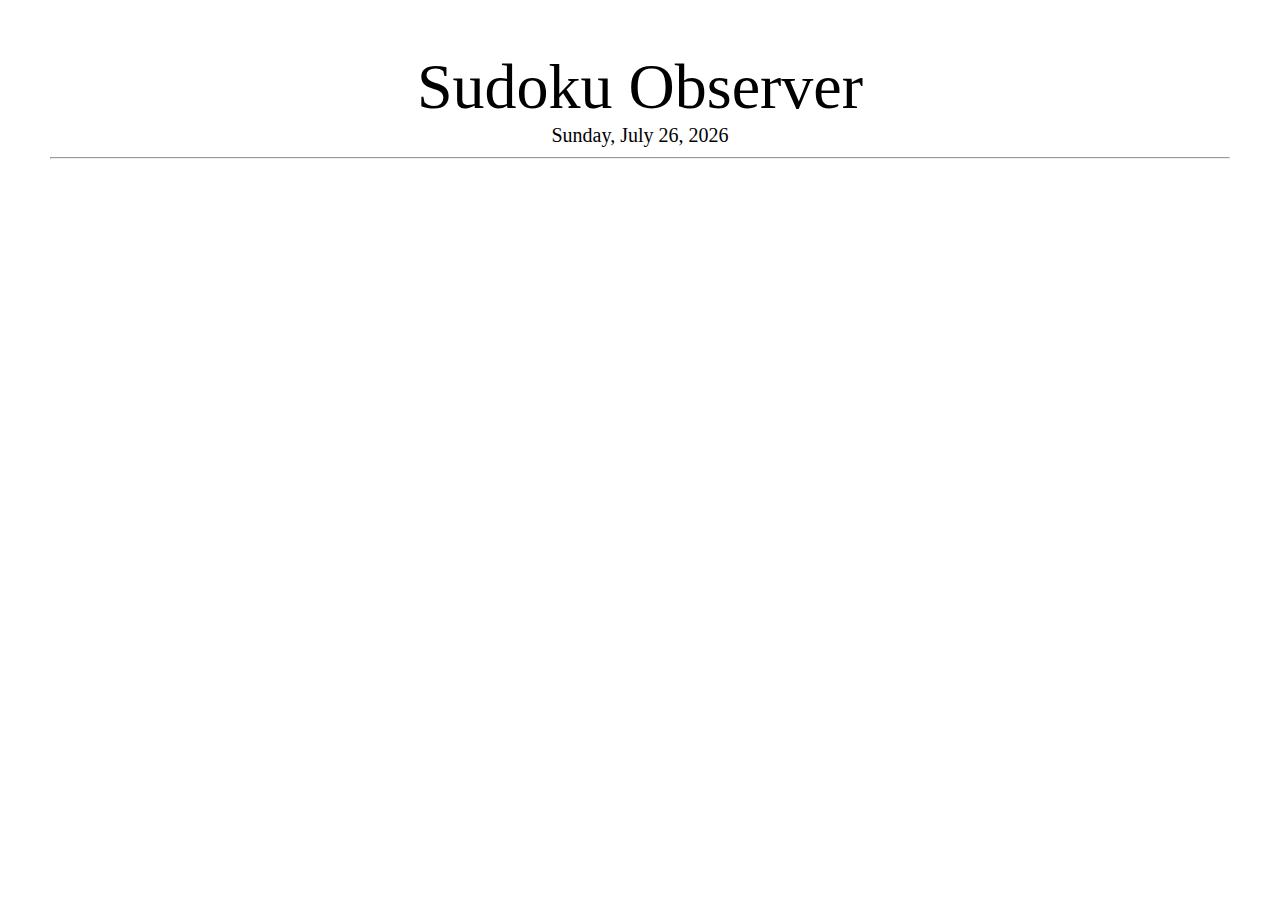
==== temp/index.html @ 9e374a6e "adding temp dir" ====
<html>
  <title></title>
  <head>
    <link href="index.css" rel="stylesheet"></link>
  </head>
  </style>
<body>
  <hd>Sudoku Observer</hd>
  <br>
  <a id="date">date</a>
  <hr>
    <script>
    var monthNames = ["January", "February", "March", "April", "May", "June", "July", "August", "September", "October", "November", "December"]
    var weekday = ["Sunday", "Monday", "Tuesday", "Wednesday", "Thursday", "Friday", "Saturday"]
    var date = new Date()
    var day = date.getDate()
    var dayOfWeek = date.getDay()
    var monthIndex = date.getMonth()
    var year = date.getFullYear()
    document.getElementById("date").innerText = weekday[dayOfWeek] + ", " + monthNames[monthIndex] + " " + day + ", " + year
    </script>
</body>
</html>
---- temp/index.css ----
body,button {
    margin: 50px 50px;
    font-family: 'Avenir';
    font-size: 20px;
    font-weight: lighter;
    text-align: center;   
}

hd{
    font-family: 'Impact';
    font-size: 64px;
}
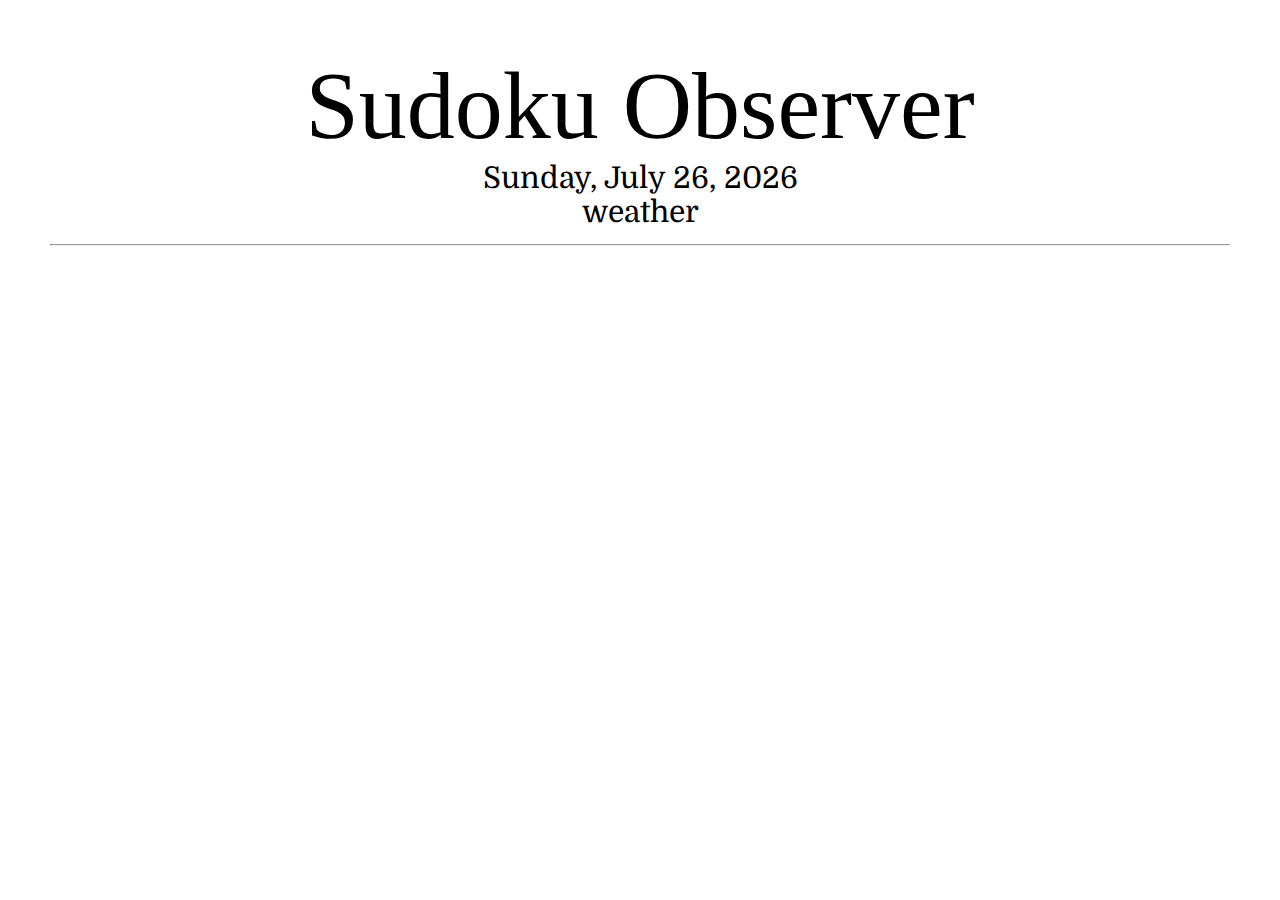
==== commit 27953a7e: "Porting all the changes from the original (Su-Sa/sudoku-interactive) repository." ====
--- a/temp/index.html
+++ b/temp/index.html
@@ -1,23 +1,39 @@
 <html>
   <title></title>
   <head>
+ 	<link href='http://fonts.googleapis.com/css?family=Domine' rel='stylesheet' type='text/css'>
     <link href="index.css" rel="stylesheet"></link>
+    <script>
+    function init() {
+	    var monthNames = ["January", "February", "March", "April", "May", "June", "July", "August", "September", "October", "November", "December"]
+	    var weekday = ["Sunday", "Monday", "Tuesday", "Wednesday", "Thursday", "Friday", "Saturday"]
+	    var date = new Date()
+	    var day = date.getDate()
+	    var dayOfWeek = date.getDay()
+	    var monthIndex = date.getMonth()
+	    var year = date.getFullYear()
+	    document.getElementById("date").innerHTML = weekday[dayOfWeek] + ", " + monthNames[monthIndex] + " " + day + ", " + year
+	    
+	  	var weatherReq = new XMLHttpRequest();
+	  	weatherReq.onreadystatechange = function() {
+	  		if (weatherReq.readyState == 4 && weatherReq.status == 200) {
+	  			var weatherData = JSON.parse(weatherReq.responseText);
+	  			document.getElementById("weather").innerHTML = weatherData.name + ": " + Math.round(weatherData.main.temp).toString()
+	  				+ " &ordmF, " + weatherData.weather[0].description;
+	  		}
+	  	}
+	  	weatherReq.open("GET", "http://api.openweathermap.org/data/2.5/weather?id=5368361&units=imperial&APPID=ed983b84a08037619de69f26990568e5", true);
+	  	weatherReq.send();
+    }
+    </script>
   </head>
   </style>
-<body>
+<body onload="init()">
   <hd>Sudoku Observer</hd>
   <br>
   <a id="date">date</a>
+  <br>
+  <a id="weather">weather</a>
   <hr>
-    <script>
-    var monthNames = ["January", "February", "March", "April", "May", "June", "July", "August", "September", "October", "November", "December"]
-    var weekday = ["Sunday", "Monday", "Tuesday", "Wednesday", "Thursday", "Friday", "Saturday"]
-    var date = new Date()
-    var day = date.getDate()
-    var dayOfWeek = date.getDay()
-    var monthIndex = date.getMonth()
-    var year = date.getFullYear()
-    document.getElementById("date").innerText = weekday[dayOfWeek] + ", " + monthNames[monthIndex] + " " + day + ", " + year
-    </script>
 </body>
 </html>
--- a/temp/index.css
+++ b/temp/index.css
@@ -1,13 +1,13 @@
 body,button {
     margin: 50px 50px;
-    font-family: 'Avenir';
-    font-size: 20px;
+    font-family: 'Domine', serif;
+    font-size: 30px;
     font-weight: lighter;
     text-align: center;   
 }
 
 hd{
     font-family: 'Impact';
-    font-size: 64px;
+    font-size: 96px;
 }
 
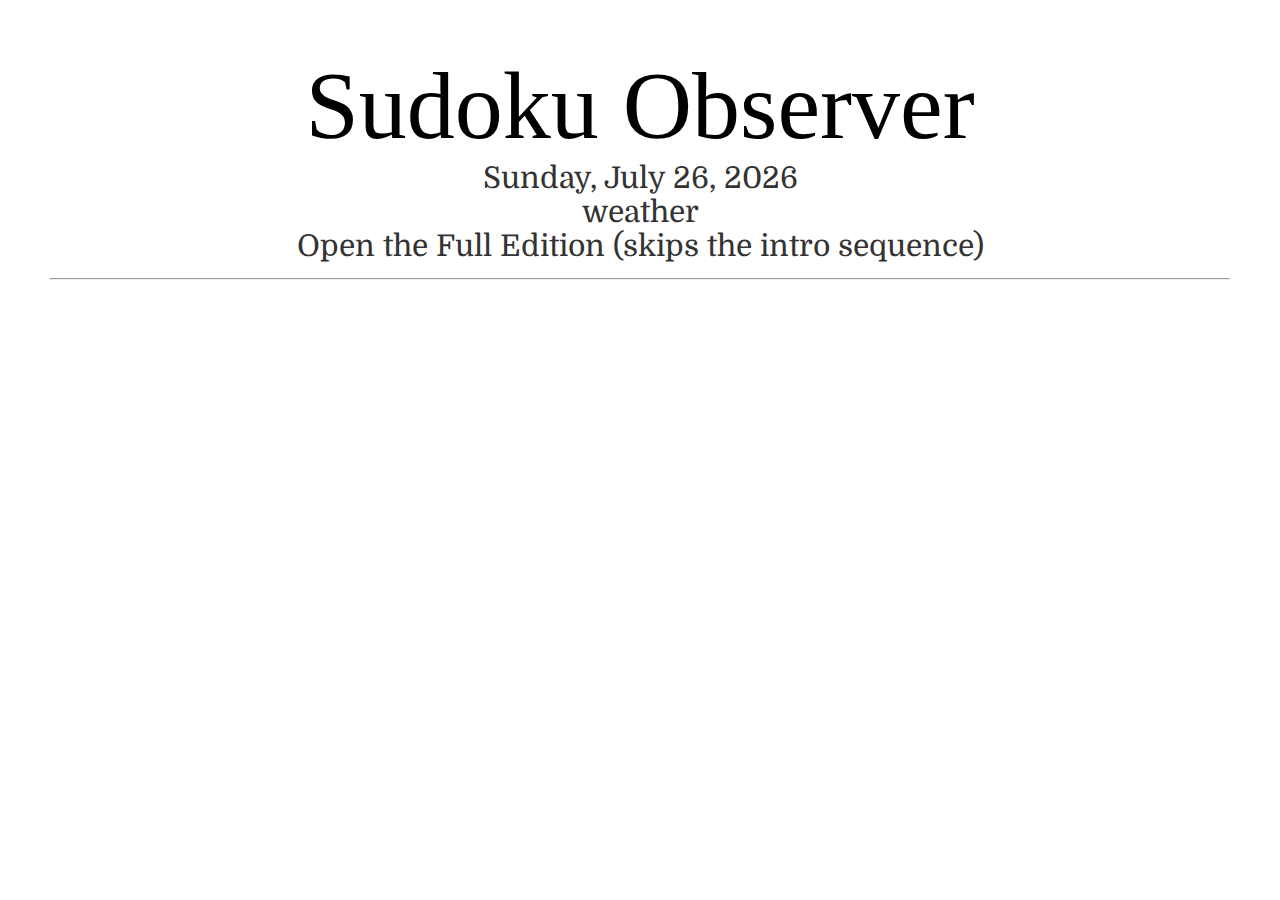
==== commit d6d36001: "Responding to feedback: puzzles don't disappear, paper can be unlocked from start, added images, arr" ====
--- a/temp/index.html
+++ b/temp/index.html
@@ -22,7 +22,10 @@
 	  				+ " &ordmF, " + weatherData.weather[0].description;
 	  		}
 	  	}
-	  	weatherReq.open("GET", "http://api.openweathermap.org/data/2.5/weather?id=5368361&units=imperial&APPID=ed983b84a08037619de69f26990568e5", true);
+	  	
+	  	var locations = ["5128581", "5368361", "4887398", "4699066", "4560349", "5308655", "4726206", "5391811", "4684888", "5392171", "4116315", "4259418", "5391959"];
+	  	var locstr = locations[Math.floor(Math.random() * locations.length)];
+	  	weatherReq.open("GET", "http://api.openweathermap.org/data/2.5/weather?id=" + locstr + "&units=imperial&APPID=ed983b84a08037619de69f26990568e5", true);
 	  	weatherReq.send();
     }
     </script>
@@ -34,6 +37,8 @@
   <a id="date">date</a>
   <br>
   <a id="weather">weather</a>
+  <br>
+  <a onclick="window.UNLOCKED = true">Open the Full Edition (skips the intro sequence)</a>
   <hr>
 </body>
 </html>
--- a/temp/index.css
+++ b/temp/index.css
@@ -11,3 +11,12 @@
     font-size: 96px;
 }
 
+a{
+	color: #333;
+	text-decoration: none;
+	transition: color 0.3s;
+}
+a:hover{
+	color: #990000;
+	text-decoration: none;
+}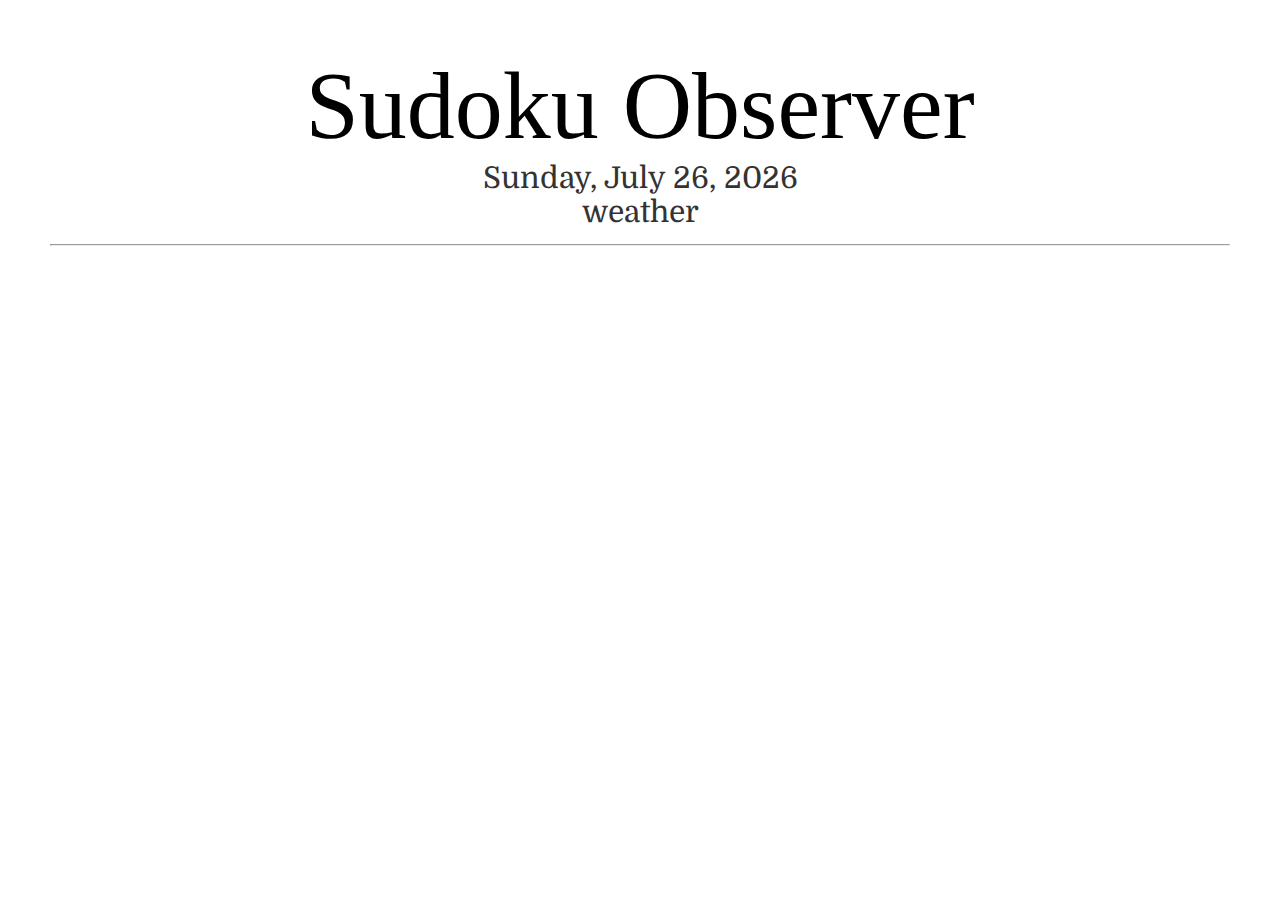
==== commit 3a6947e6: "Can toggle between full and guided versions." ====
--- a/temp/index.html
+++ b/temp/index.html
@@ -37,8 +37,6 @@
   <a id="date">date</a>
   <br>
   <a id="weather">weather</a>
-  <br>
-  <a onclick="window.UNLOCKED = true">Open the Full Edition (skips the intro sequence)</a>
   <hr>
 </body>
 </html>
